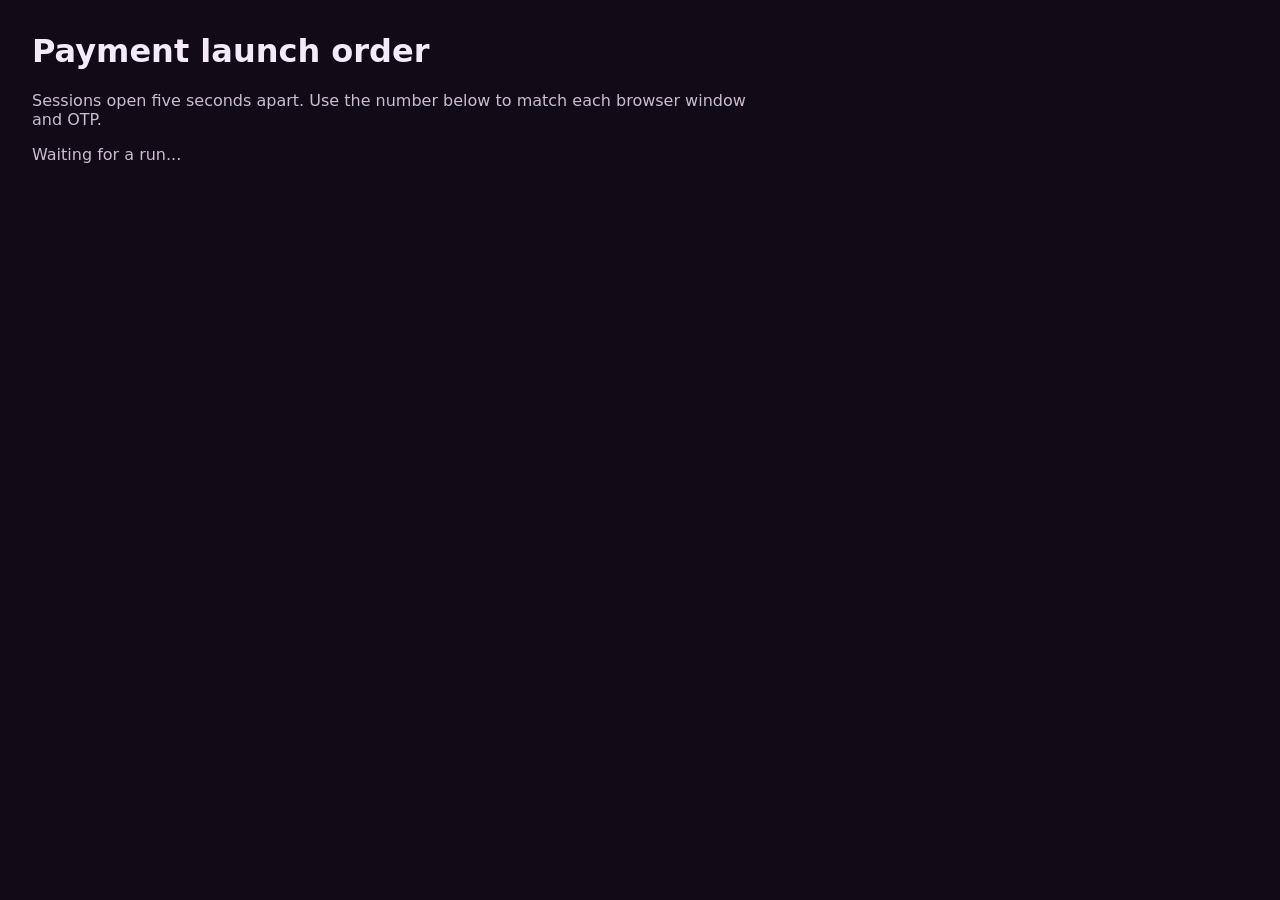
==== cinebot/ui/static/payment_status.html @ cfdb2c57 "fixed some stuff" ====
<!doctype html>
<html lang="en">
<head><meta charset="utf-8"><meta name="viewport" content="width=device-width,initial-scale=1"><title>Payment order</title>
<style>body{font:16px system-ui;background:#100b16;color:#f5eafa;margin:32px;max-width:720px}article{display:flex;gap:18px;align-items:center;padding:16px;margin:10px 0;border:1px solid #493653;border-radius:12px}b{font-size:28px;color:#f2b3ff}small{display:block;color:#cdbbd2;margin-top:4px}.muted{color:#cdbbd2}</style></head>
<body><h1>Payment launch order</h1><p class="muted">Sessions open five seconds apart. Use the number below to match each browser window and OTP.</p><div id="sessions" class="muted">Waiting for a run...</div>
<script>
async function refresh(){try{const r=await fetch("/api/group/state");const s=await r.json();const rows=s.sessions||[];document.querySelector("#sessions").innerHTML=rows.length?rows.map(x=>"<article><b>#"+x.index+"</b><div><strong>"+x.name+" · "+x.phone_mask+"</strong><small>"+x.status+": "+x.detail+"</small></div></article>").join(""):"Waiting for a run..."}catch{}}
refresh();setInterval(refresh,1000);
</script></body></html>
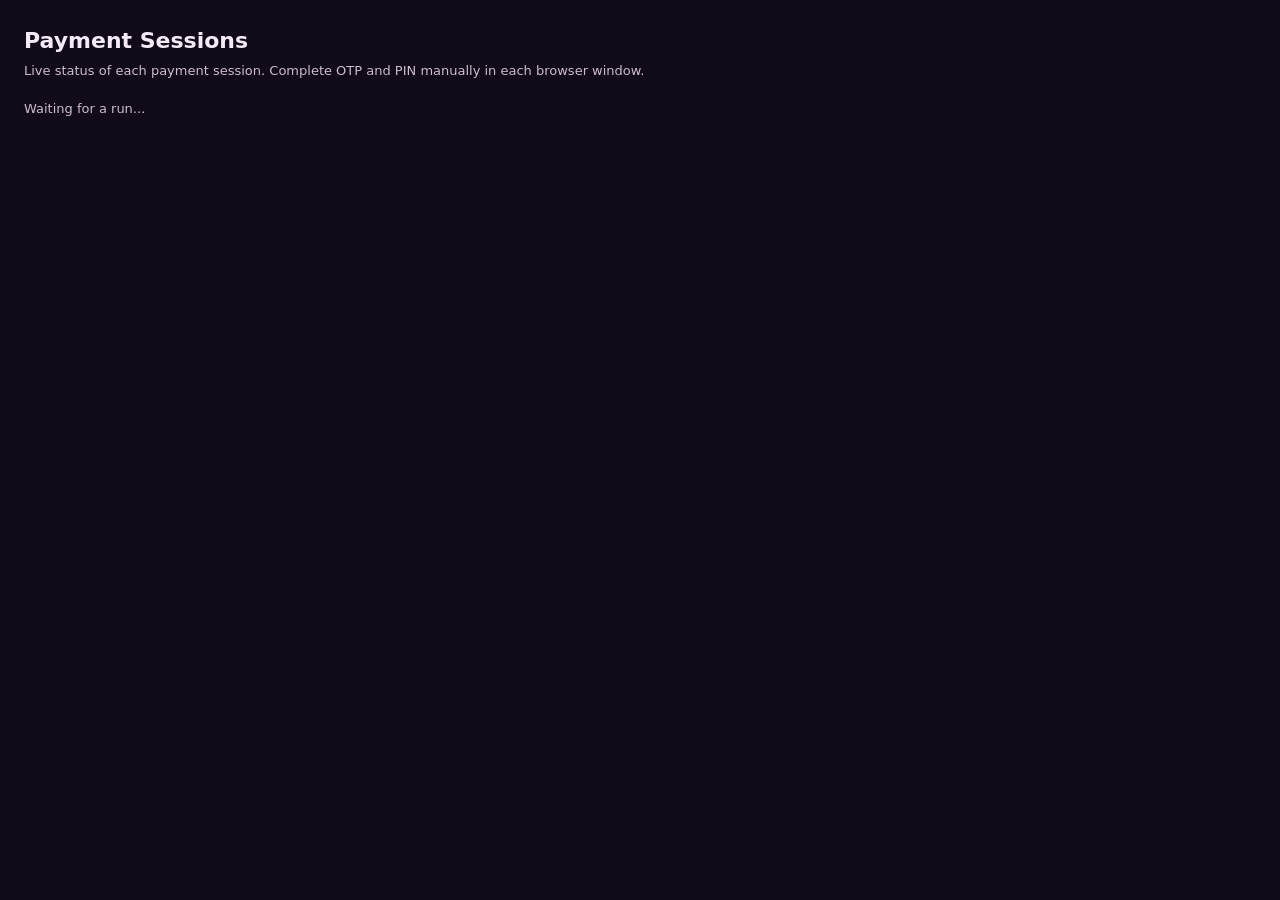
==== commit bd8c13d0: "feat: Purchasing porjonto gese" ====
--- a/cinebot/ui/static/payment_status.html
+++ b/cinebot/ui/static/payment_status.html
@@ -1,9 +1,56 @@
 <!doctype html>
 <html lang="en">
-<head><meta charset="utf-8"><meta name="viewport" content="width=device-width,initial-scale=1"><title>Payment order</title>
-<style>body{font:16px system-ui;background:#100b16;color:#f5eafa;margin:32px;max-width:720px}article{display:flex;gap:18px;align-items:center;padding:16px;margin:10px 0;border:1px solid #493653;border-radius:12px}b{font-size:28px;color:#f2b3ff}small{display:block;color:#cdbbd2;margin-top:4px}.muted{color:#cdbbd2}</style></head>
-<body><h1>Payment launch order</h1><p class="muted">Sessions open five seconds apart. Use the number below to match each browser window and OTP.</p><div id="sessions" class="muted">Waiting for a run...</div>
+<head><meta charset="utf-8"><meta name="viewport" content="width=device-width,initial-scale=1"><title>Payment Status</title>
+<style>
+body{font:15px/1.5 system-ui;background:#100b16;color:#f5eafa;margin:24px;max-width:800px}
+h1{font-size:22px;margin:0 0 4px}
+.muted{color:#cdbbd2;font-size:13px;margin:0 0 18px}
+article{display:flex;gap:16px;align-items:flex-start;padding:14px 16px;margin:8px 0;border:1px solid #493653;border-radius:12px;transition:border-color .3s}
+article.completed{border-color:#3ddc84}article.failed{border-color:#ff5252}
+article.manual_payment{border-color:#f0c040}article.gateway,article.booking{border-color:#7c4dff}
+b.idx{font-size:26px;min-width:36px;text-align:center}
+b.idx{color:#f2b3ff}
+.completed b.idx{color:#3ddc84}.failed b.idx{color:#ff5252}.manual_payment b.idx{color:#f0c040}
+.info{flex:1}
+.info strong{display:block;font-size:14px}
+.info small{display:block;color:#cdbbd2;margin-top:3px;font-size:13px}
+.badge{display:inline-block;padding:2px 8px;border-radius:6px;font-size:11px;font-weight:700;text-transform:uppercase;margin-top:4px}
+.badge.completed{background:#3ddc8422;color:#3ddc84}.badge.failed{background:#ff525222;color:#ff5252}
+.badge.manual_payment{background:#f0c04022;color:#f0c040}.badge.gateway{background:#7c4dff22;color:#b388ff}
+.badge.booking{background:#7c4dff22;color:#b388ff}.badge.selecting,.badge.navigating,.badge.opening{background:#ffffff11;color:#cdbbd2}
+.meta{display:flex;gap:16px;margin-top:6px;font-size:12px;color:#a89db0}
+.meta span{display:flex;gap:4px;align-items:center}
+</style></head>
+<body>
+<h1>Payment Sessions</h1>
+<p class="muted">Live status of each payment session. Complete OTP and PIN manually in each browser window.</p>
+<div id="sessions" class="muted">Waiting for a run...</div>
 <script>
-async function refresh(){try{const r=await fetch("/api/group/state");const s=await r.json();const rows=s.sessions||[];document.querySelector("#sessions").innerHTML=rows.length?rows.map(x=>"<article><b>#"+x.index+"</b><div><strong>"+x.name+" · "+x.phone_mask+"</strong><small>"+x.status+": "+x.detail+"</small></div></article>").join(""):"Waiting for a run..."}catch{}}
+const STATUS_TEXT = {
+  queued:'Queued',opening:'Opening',navigating:'Navigating',selecting:'Selecting seats',
+  booking:'Booking',gateway:'Payment gateway',manual_payment:'Complete payment in browser',
+  waiting_otp:'OTP needed',pin_required:'Enter PIN',completed:'Payment confirmed',
+  failed:'Failed',stopped:'Stopped',ready:'Seats verified'
+};
+async function refresh(){try{
+  const r=await fetch("/api/group/state");const s=await r.json();const rows=s.sessions||[];
+  document.querySelector("#sessions").innerHTML=rows.length?rows.map(x=>{
+    const label=STATUS_TEXT[x.status]||x.status;
+    const amount=x.amount!=null?'BDT '+Number(x.amount).toLocaleString('en-BD'):'—';
+    return `<article class="${x.status}">
+      <b class="idx">#${x.index}</b>
+      <div class="info">
+        <strong>${x.name} · ${x.phone_mask||x.phone||''}</strong>
+        <small>${(x.seats||[]).join(', ')}</small>
+        <span class="badge ${x.status}">${label}</span>
+        <small>${x.detail||''}</small>
+        <div class="meta">
+          <span>💰 ${amount}</span>
+          ${x.invoice?`<span>🧾 ${x.invoice}</span>`:''}
+        </div>
+      </div>
+    </article>`;
+  }).join(""):`<p class="muted">Waiting for a run...</p>`;
+}catch{}}
 refresh();setInterval(refresh,1000);
 </script></body></html>
